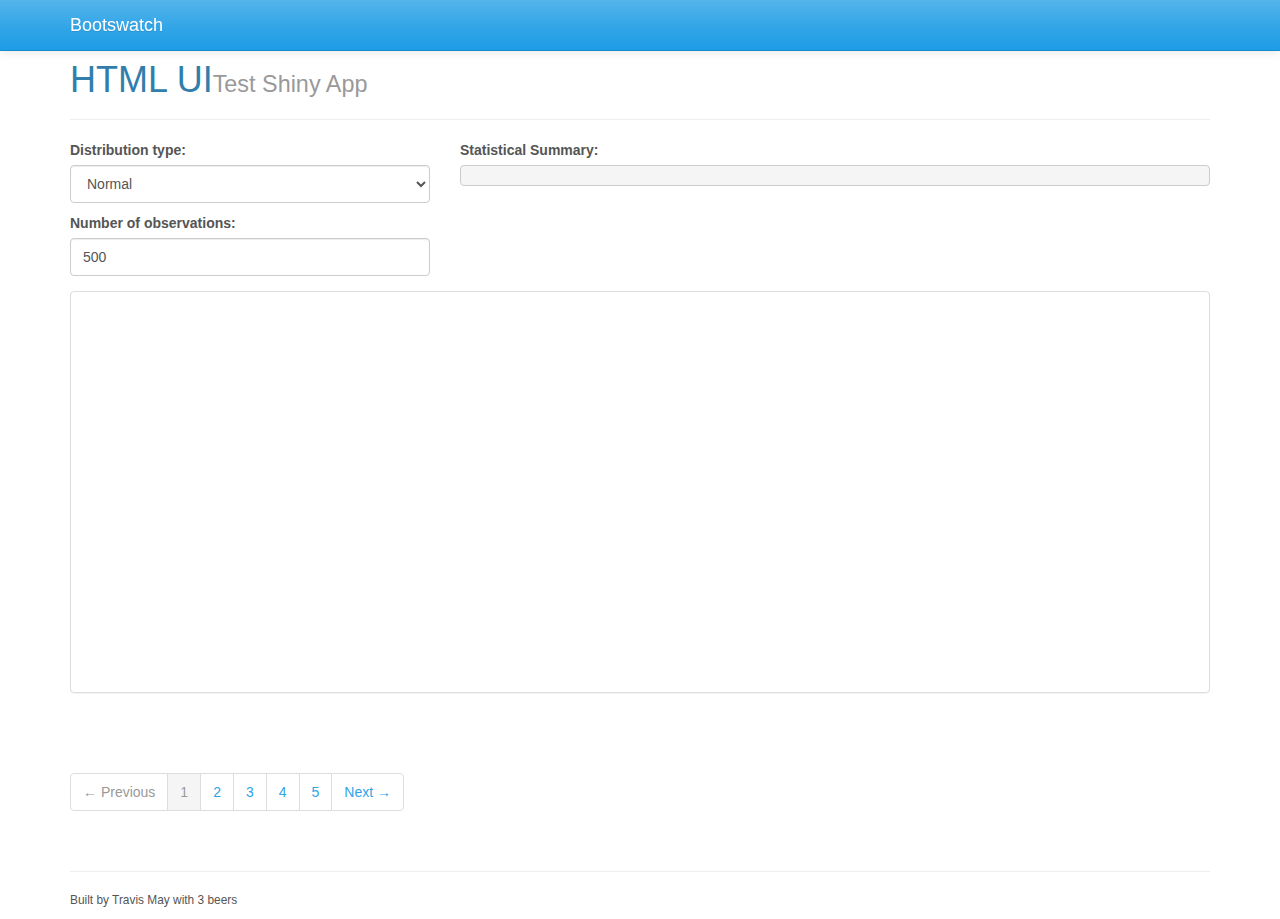
==== www/index.html @ b00dee7b "Modify server functions" ====
<html>

<head>
  <script src="shared/jquery.js" type="text/javascript"></script>
  <script src="shared/shiny.js" type="text/javascript"></script>
  <link href="//maxcdn.bootstrapcdn.com/font-awesome/4.2.0/css/font-awesome.min.css" rel="stylesheet">
  <link rel="stylesheet" type="text/css" href="css/bootstrap.css"/>
  <link rel="stylesheet" type="text/css" href="css/custom.css"/> 
</head>
 
<body>
<div class="navbar navbar-default navbar-fixed-top">
      <div class="container">
        <div class="navbar-header">
          <a href="../" class="navbar-brand">Bootswatch</a>
          <button class="navbar-toggle" type="button" data-toggle="collapse" data-target="#navbar-main">
            <span class="icon-bar"></span>
            <span class="icon-bar"></span>
            <span class="icon-bar"></span>
          </button>
        </div>
        <div class="navbar-collapse collapse" id="navbar-main">
          <ul class="nav navbar-nav">
        </div>
      </div>
    </div>
  <div class="container">
    <br>
    <div class="page-header" id="banner">
      <h1>HTML UI<small>Test Shiny App</small></h1>
    </div>

    <div class="row">
      <div class="col-md-4">
        <form role = "form">
          <div class="form-group">
          <label for="dist">Distribution type:</label><br />
            <select name="dist" class="form-control" >
              <option value="norm">Normal</option>
              <option value="unif">Uniform</option>
              <option value="lnorm">Log-normal</option>
              <option value="exp">Exponential</option>
            </select> 
          <p>
       
          <p>
            <label>Number of observations:</label><br /> 
            <input type="number" class="form-control" name="n" value="500" min="1" max="1000" />
          </p>
          </form>
        </div>
      </div>

      <div class="col-md-8">
        <label>Statistical Summary:</label><br />
        <pre id="summary" class="shiny-text-output"></pre> 
      </div>

    </div>
    <div class="panel panel-default">
      <div id="plot" class="shiny-plot-output" 
           style="width: 100%; height: 400px"></div> 
    </div>
    <div>
      <table id="table" class="table table-hover table-condensed shiny-html-output"></table>
      <div class="dataTables_paginate paging_bootstrap pagination" id="table_paginate">
        <ul class="pagination">
          <li class="prev disabled">
            <a href="#">← Previous</a></li>
          <li class="active"><a href="#">1</a></li>
          <li><a href="#">2</a></li>
          <li><a href="#">3</a></li>
          <li><a href="#">4</a></li>
          <li><a href="#">5</a></li>
          <li class="next"><a href="#">Next → </a></li>
        </ul>
      </div>
      <hr class="margin">
      <footer>
        <p>
          <small>Built by Travis May with 3 beers</small>
        </p>
      </footer>
  </div>
</div>
</body>

</html>
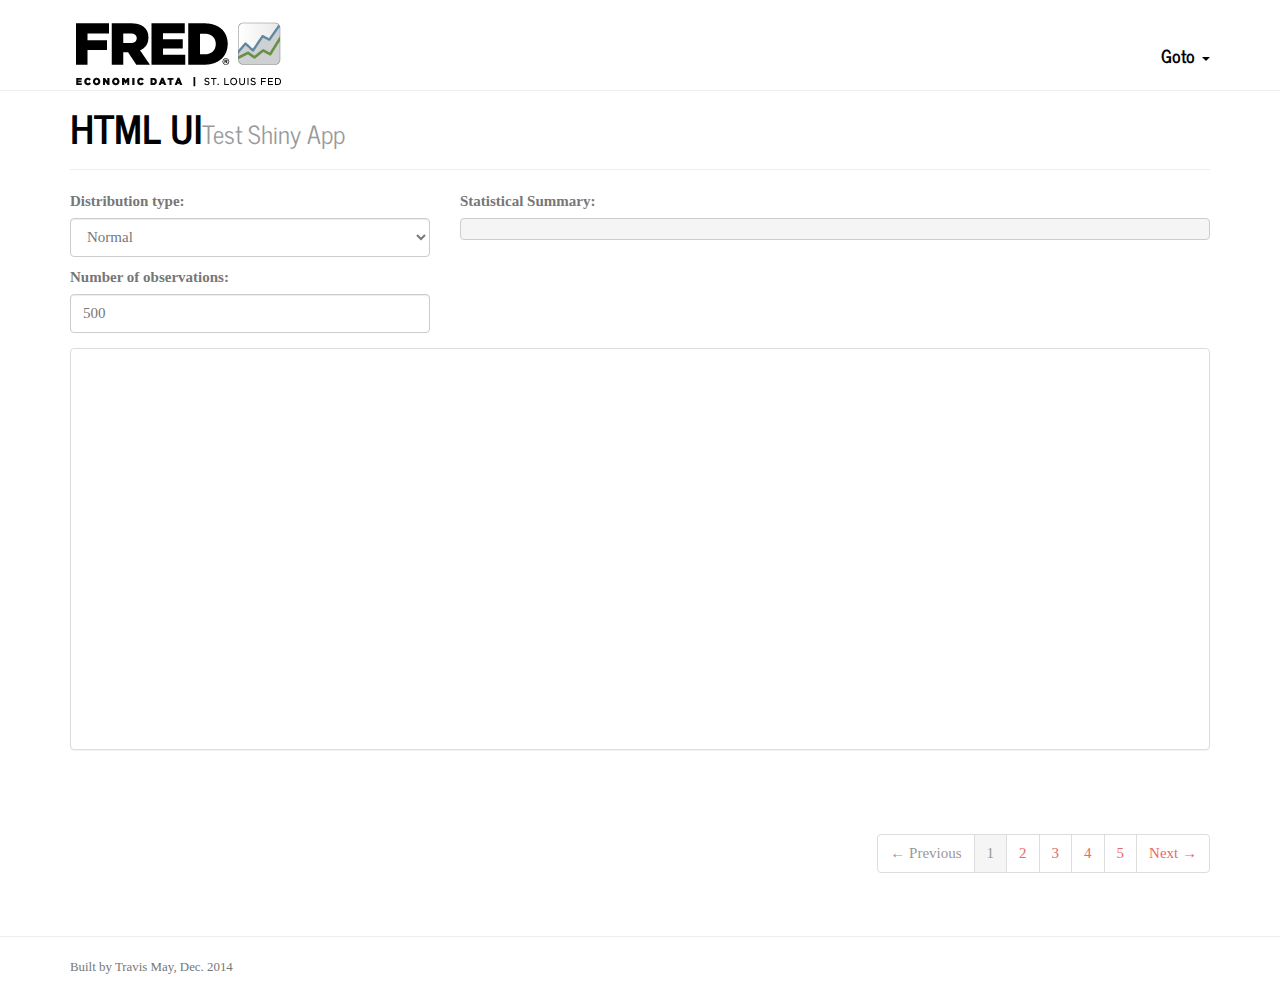
==== commit 126b5e92: "Modify styling" ====
--- a/www/index.html
+++ b/www/index.html
@@ -12,7 +12,9 @@
 <div class="navbar navbar-default navbar-fixed-top">
       <div class="container">
         <div class="navbar-header">
-          <a href="../" class="navbar-brand">Bootswatch</a>
+          <a class="navbar-brand" href="#">
+                    <img class="brand" src="assets/FRED.png">
+                </a>
           <button class="navbar-toggle" type="button" data-toggle="collapse" data-target="#navbar-main">
             <span class="icon-bar"></span>
             <span class="icon-bar"></span>
@@ -20,12 +22,24 @@
           </button>
         </div>
         <div class="navbar-collapse collapse" id="navbar-main">
-          <ul class="nav navbar-nav">
+        <ul class="nav navbar-nav navbar-right">
+          <br>
+          <li class="dropdown">
+          <a href="#" class="dropdown-toggle" data-toggle="dropdown">Goto <b class="caret"></b></a>
+          <ul class="dropdown-menu">
+            <li><a href="#">Action</a></li>
+            <li><a href="#">Another action</a></li>
+            <li><a href="#">Something else here</a></li>
+            <li class="divider"></li>
+            <li><a href="#">Separated link</a></li>
+          </ul>
+        </li>
+      </ul>
         </div>
       </div>
     </div>
   <div class="container">
-    <br>
+    <br><br><br>
     <div class="page-header" id="banner">
       <h1>HTML UI<small>Test Shiny App</small></h1>
     </div>
@@ -63,7 +77,7 @@
     </div>
     <div>
       <table id="table" class="table table-hover table-condensed shiny-html-output"></table>
-      <div class="dataTables_paginate paging_bootstrap pagination" id="table_paginate">
+      <div class="dataTables_paginate paging_bootstrap pagination pull-right" id="table_paginate">
         <ul class="pagination">
           <li class="prev disabled">
             <a href="#">← Previous</a></li>
@@ -75,14 +89,20 @@
           <li class="next"><a href="#">Next → </a></li>
         </ul>
       </div>
+  </div>
+</div>
       <hr class="margin">
+      <div class="container"
       <footer>
         <p>
-          <small>Built by Travis May with 3 beers</small>
+          <small>Built by Travis May, Dec. 2014</small>
         </p>
       </footer>
-  </div>
-</div>
+    </div>
+  <!-- Bootstrap core JavaScript
+  ================================================== -->
+  <script src="https://ajax.googleapis.com/ajax/libs/jquery/1.11.0/jquery.min.js"></script>
+  <script src="https://maxcdn.bootstrapcdn.com/bootstrap/3.3.1/js/bootstrap.min.js"></script>
 </body>
 
 </html>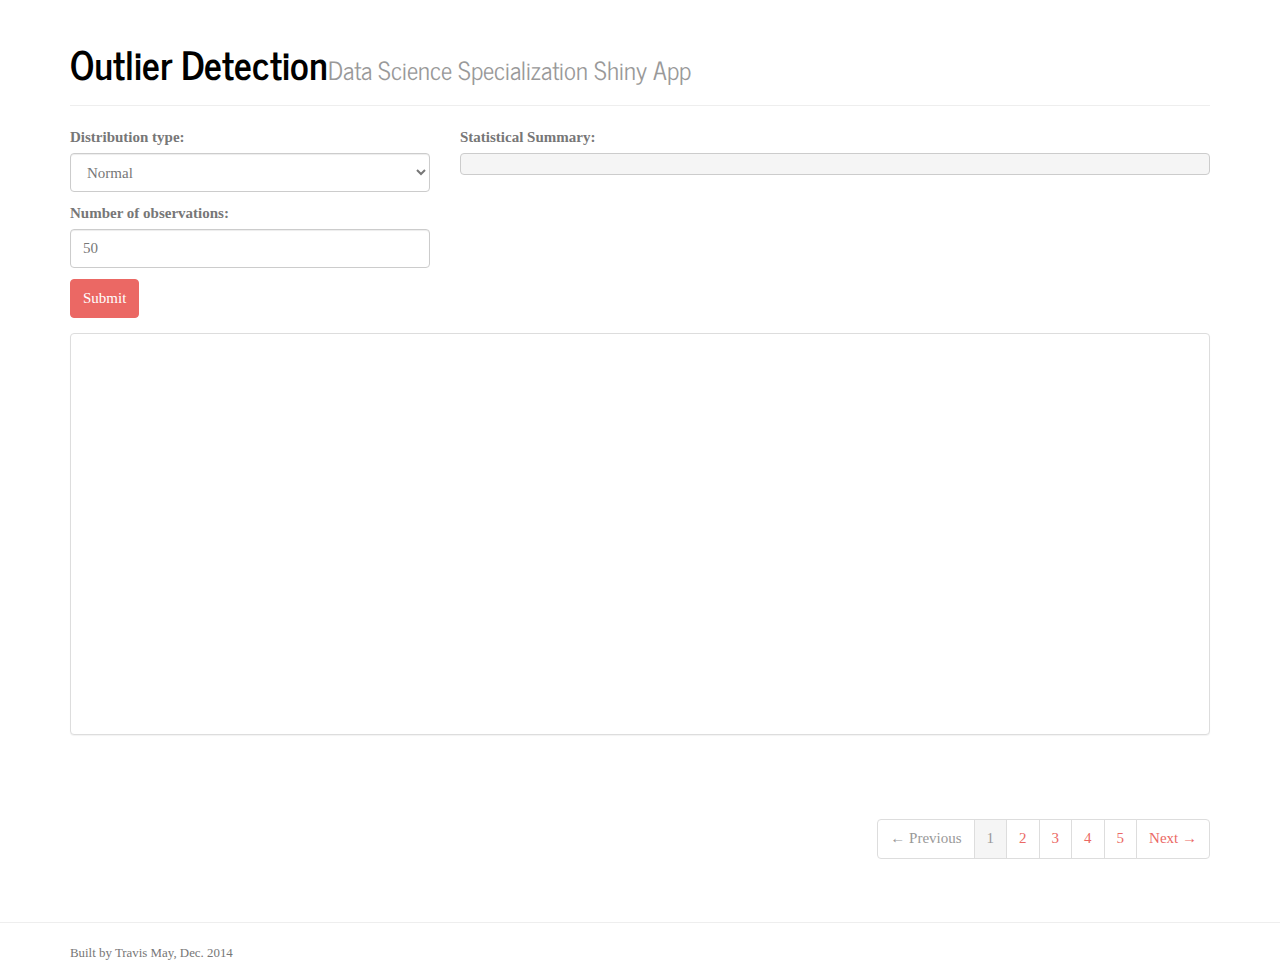
==== commit 94234620: "Create outlier detection functionality" ====
--- a/www/index.html
+++ b/www/index.html
@@ -9,39 +9,10 @@
 </head>
  
 <body>
-<div class="navbar navbar-default navbar-fixed-top">
-      <div class="container">
-        <div class="navbar-header">
-          <a class="navbar-brand" href="#">
-                    <img class="brand" src="assets/FRED.png">
-                </a>
-          <button class="navbar-toggle" type="button" data-toggle="collapse" data-target="#navbar-main">
-            <span class="icon-bar"></span>
-            <span class="icon-bar"></span>
-            <span class="icon-bar"></span>
-          </button>
-        </div>
-        <div class="navbar-collapse collapse" id="navbar-main">
-        <ul class="nav navbar-nav navbar-right">
-          <br>
-          <li class="dropdown">
-          <a href="#" class="dropdown-toggle" data-toggle="dropdown">Goto <b class="caret"></b></a>
-          <ul class="dropdown-menu">
-            <li><a href="#">Action</a></li>
-            <li><a href="#">Another action</a></li>
-            <li><a href="#">Something else here</a></li>
-            <li class="divider"></li>
-            <li><a href="#">Separated link</a></li>
-          </ul>
-        </li>
-      </ul>
-        </div>
-      </div>
-    </div>
+
   <div class="container">
-    <br><br><br>
     <div class="page-header" id="banner">
-      <h1>HTML UI<small>Test Shiny App</small></h1>
+      <h1>Outlier Detection<small>Data Science Specialization Shiny App</small></h1>
     </div>
 
     <div class="row">
@@ -59,8 +30,11 @@
        
           <p>
             <label>Number of observations:</label><br /> 
-            <input type="number" class="form-control" name="n" value="500" min="1" max="1000" />
+            <input type="number" class="form-control" name="n" value="50" min="1" max="100" />
           </p>
+            <div>
+              <button id = "goButton" type="submit" class="btn btn-primary">Submit</button>
+            </div>
           </form>
         </div>
       </div>
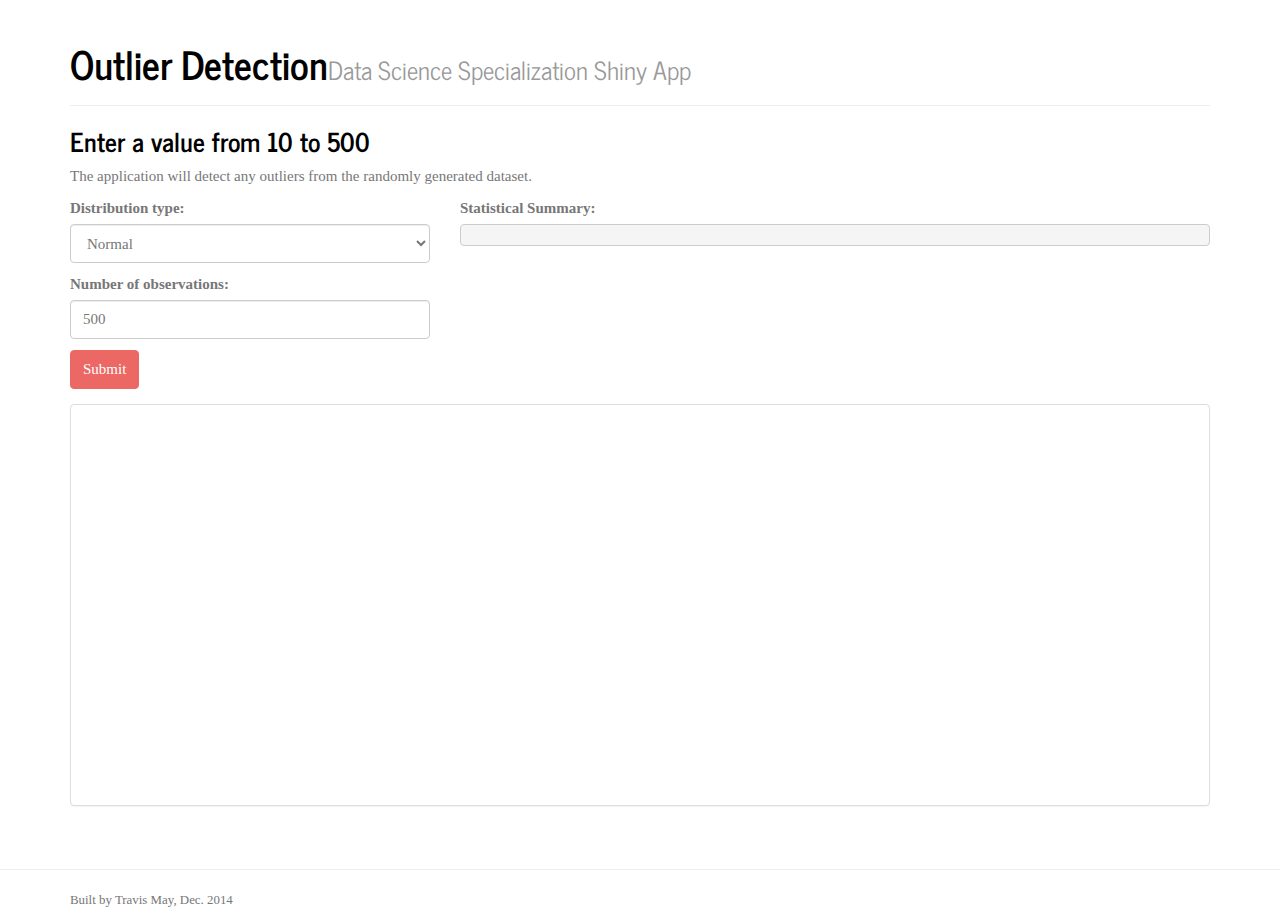
==== commit c8ac2da2: "Submit shiny app for grading" ====
--- a/www/index.html
+++ b/www/index.html
@@ -1,82 +1,87 @@
-<html>
-
-<head>
-  <script src="shared/jquery.js" type="text/javascript"></script>
-  <script src="shared/shiny.js" type="text/javascript"></script>
-  <link href="//maxcdn.bootstrapcdn.com/font-awesome/4.2.0/css/font-awesome.min.css" rel="stylesheet">
-  <link rel="stylesheet" type="text/css" href="css/bootstrap.css"/>
-  <link rel="stylesheet" type="text/css" href="css/custom.css"/> 
-</head>
- 
-<body>
-
-  <div class="container">
-    <div class="page-header" id="banner">
-      <h1>Outlier Detection<small>Data Science Specialization Shiny App</small></h1>
-    </div>
-
-    <div class="row">
-      <div class="col-md-4">
-        <form role = "form">
-          <div class="form-group">
-          <label for="dist">Distribution type:</label><br />
-            <select name="dist" class="form-control" >
-              <option value="norm">Normal</option>
-              <option value="unif">Uniform</option>
-              <option value="lnorm">Log-normal</option>
-              <option value="exp">Exponential</option>
-            </select> 
-          <p>
-       
-          <p>
-            <label>Number of observations:</label><br /> 
-            <input type="number" class="form-control" name="n" value="50" min="1" max="100" />
-          </p>
-            <div>
-              <button id = "goButton" type="submit" class="btn btn-primary">Submit</button>
-            </div>
-          </form>
-        </div>
-      </div>
-
-      <div class="col-md-8">
-        <label>Statistical Summary:</label><br />
-        <pre id="summary" class="shiny-text-output"></pre> 
-      </div>
-
-    </div>
-    <div class="panel panel-default">
-      <div id="plot" class="shiny-plot-output" 
-           style="width: 100%; height: 400px"></div> 
-    </div>
-    <div>
-      <table id="table" class="table table-hover table-condensed shiny-html-output"></table>
-      <div class="dataTables_paginate paging_bootstrap pagination pull-right" id="table_paginate">
-        <ul class="pagination">
-          <li class="prev disabled">
-            <a href="#">← Previous</a></li>
-          <li class="active"><a href="#">1</a></li>
-          <li><a href="#">2</a></li>
-          <li><a href="#">3</a></li>
-          <li><a href="#">4</a></li>
-          <li><a href="#">5</a></li>
-          <li class="next"><a href="#">Next → </a></li>
-        </ul>
-      </div>
-  </div>
-</div>
-      <hr class="margin">
-      <div class="container"
-      <footer>
-        <p>
-          <small>Built by Travis May, Dec. 2014</small>
-        </p>
-      </footer>
-    </div>
-  <!-- Bootstrap core JavaScript
-  ================================================== -->
-  <script src="https://ajax.googleapis.com/ajax/libs/jquery/1.11.0/jquery.min.js"></script>
-  <script src="https://maxcdn.bootstrapcdn.com/bootstrap/3.3.1/js/bootstrap.min.js"></script>
-</body>
-
+<html>
+
+<head>
+  <script src="shared/jquery.js" type="text/javascript"></script>
+  <script src="shared/shiny.js" type="text/javascript"></script>
+  <link href="//maxcdn.bootstrapcdn.com/font-awesome/4.2.0/css/font-awesome.min.css" rel="stylesheet">
+  <link rel="stylesheet" type="text/css" href="css/bootstrap.css"/>
+  <link rel="stylesheet" type="text/css" href="css/custom.css"/>
+</head>
+
+<body>
+
+  <div class="container">
+    <div class="page-header" id="banner">
+      <h1>Outlier Detection<small>Data Science Specialization Shiny App</small></h1>
+    </div>
+    <div>
+      <h3>Enter a value from 10 to 500</h3>
+      <p>The application will detect any outliers from the randomly generated dataset.</p>
+    </div>
+    <div class="row">
+      <div class="col-md-4">
+        <form role = "form">
+          <div class="form-group">
+          <label for="dist">Distribution type:</label><br />
+            <select name="dist" class="form-control" >
+              <option value="norm">Normal</option>
+              <option value="unif">Uniform</option>
+              <option value="lnorm">Log-normal</option>
+              <option value="exp">Exponential</option>
+            </select>
+          <p>
+
+          <p>
+            <label>Number of observations:</label><br />
+            <input type="number" class="form-control" name="n" value="500" min="10" max="1000" />
+          </p>
+            <div>
+              <button id = "goButton" type="submit" class="btn btn-primary">Submit</button>
+            </div>
+          </form>
+        </div>
+      </div>
+
+      <div class="col-md-8">
+        <label>Statistical Summary:</label><br />
+        <pre id="summary" class="shiny-text-output"></pre>
+      </div>
+
+    </div>
+    <div class="panel panel-default">
+      <div id="plot" class="shiny-plot-output"
+           style="width: 100%; height: 400px"></div>
+    </div>
+    <div>
+      <table id="table" class="table table-hover table-condensed shiny-html-output"></table>
+      <!--
+      <div class="dataTables_paginate paging_bootstrap pagination pull-right" id="table_paginate">
+        <ul class="pagination">
+          <li class="prev disabled">
+            <a href="#">← Previous</a></li>
+          <li class="active"><a href="#">1</a></li>
+          <li><a href="#">2</a></li>
+          <li><a href="#">3</a></li>
+          <li><a href="#">4</a></li>
+          <li><a href="#">5</a></li>
+          <li class="next"><a href="#">Next → </a></li>
+        </ul>
+      </div>
+      -->
+  </div>
+</div>
+      <hr class="margin">
+      <div class="container"
+      <footer>
+        <p>
+          <small>Built by Travis May, Dec. 2014</small>
+        </p>
+      </footer>
+    </div>
+  <!-- Bootstrap core JavaScript
+  ================================================== -->
+  <script src="https://ajax.googleapis.com/ajax/libs/jquery/1.11.0/jquery.min.js"></script>
+  <script src="https://maxcdn.bootstrapcdn.com/bootstrap/3.3.1/js/bootstrap.min.js"></script>
+</body>
+
 </html>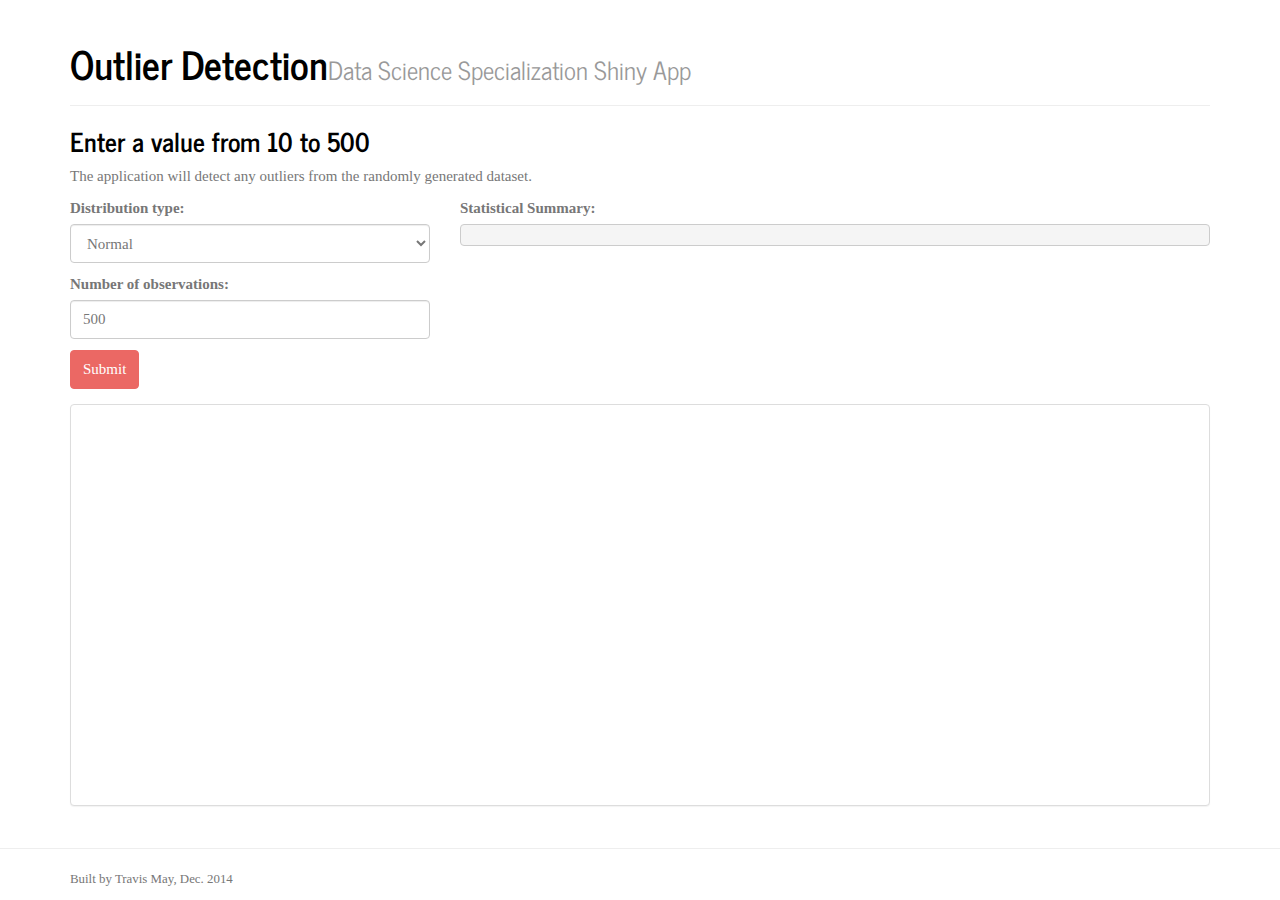
==== commit 042d0ee1: "Remove data table from app" ====
--- a/www/index.html
+++ b/www/index.html
@@ -52,9 +52,9 @@
       <div id="plot" class="shiny-plot-output"
            style="width: 100%; height: 400px"></div>
     </div>
-    <div>
+    <!--<div>
       <table id="table" class="table table-hover table-condensed shiny-html-output"></table>
-      <!--
+
       <div class="dataTables_paginate paging_bootstrap pagination pull-right" id="table_paginate">
         <ul class="pagination">
           <li class="prev disabled">
@@ -67,8 +67,8 @@
           <li class="next"><a href="#">Next → </a></li>
         </ul>
       </div>
-      -->
-  </div>
+
+  </div>-->
 </div>
       <hr class="margin">
       <div class="container"
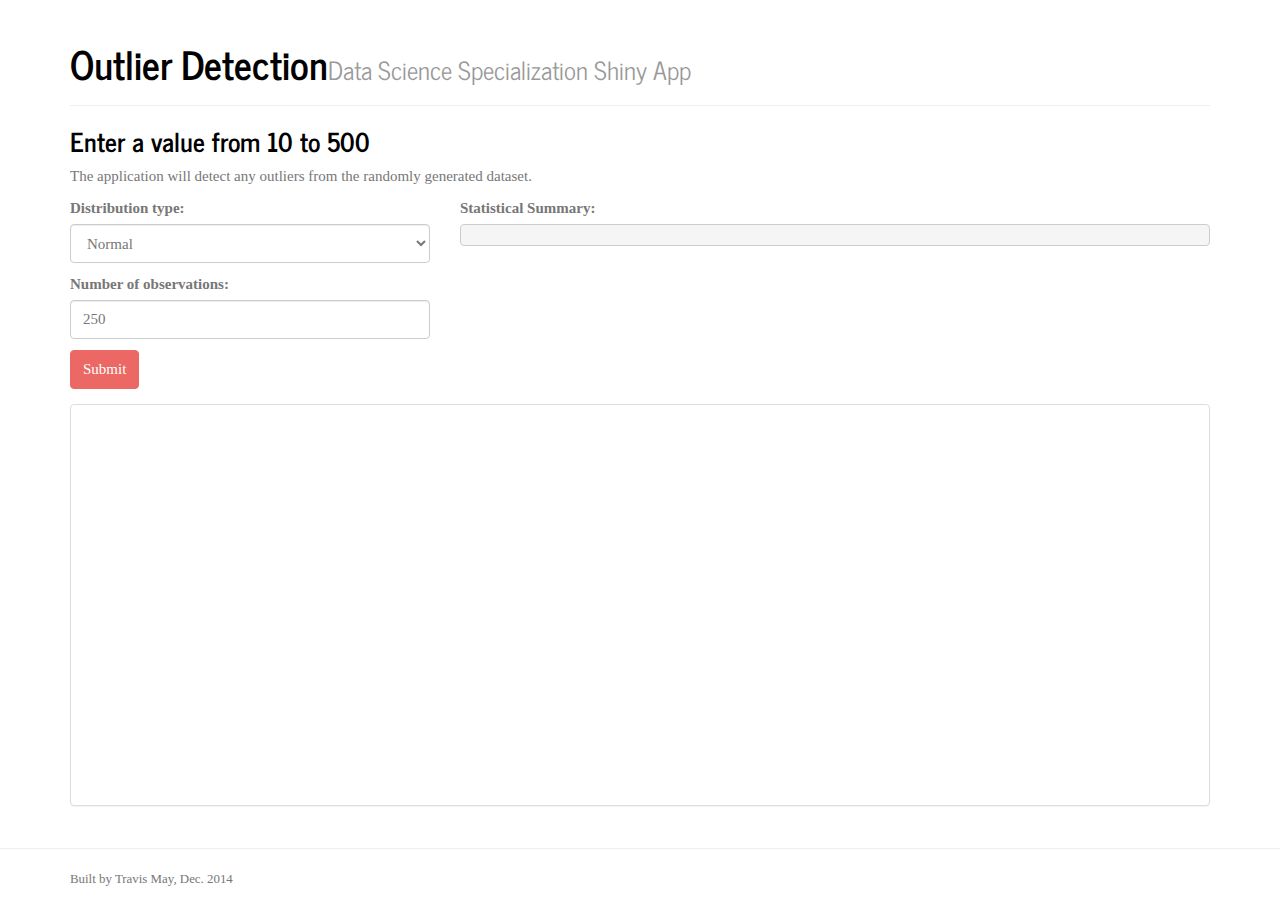
==== commit 7c566d8b: "Reduce max input for obs" ====
--- a/www/index.html
+++ b/www/index.html
@@ -33,7 +33,7 @@
 
           <p>
             <label>Number of observations:</label><br />
-            <input type="number" class="form-control" name="n" value="500" min="10" max="1000" />
+            <input type="number" class="form-control" name="n" value="250" min="10" max="500" />
           </p>
             <div>
               <button id = "goButton" type="submit" class="btn btn-primary">Submit</button>
